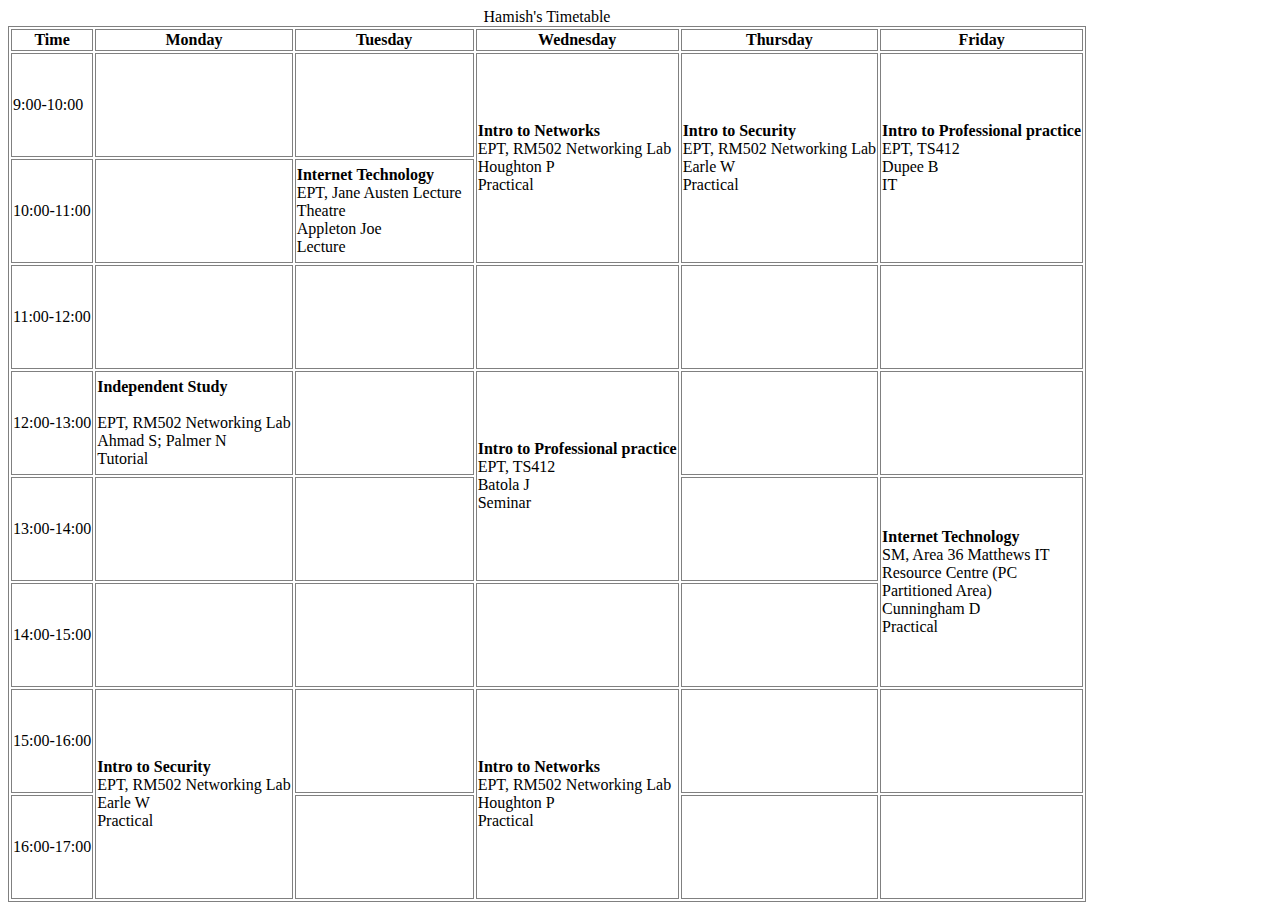
==== Week2/timetable.html @ db3ba7fa "Add files via upload" ====
<!DOCTYPE html>
<html lang="en">
	<head>
		<style>
		table, td, th {
			border: 1px solid gray
		}
		td {
			height: 100px
		}
		</style>
		<title> Hamish's Timetable </title>
	</head>
	<body>
		<table>	
			<caption>Hamish's Timetable </caption>
			<tr>
				<th> Time </th>
				<th> Monday </th>
				<th width="175"> Tuesday </th>
				<th> Wednesday </th>
				<th> Thursday </th>
				<th> Friday </th>
			</tr>
			<tr>
				<td> 9:00-10:00 </td>
				<td ></td>
				<td></td>
				<td rowspan="2">
					<strong>Intro to Networks</strong>
					<br>EPT, RM502 Networking Lab
					<br>Houghton P
					<br>Practical
					</td>
				<td rowspan="2">
					<strong>Intro to Security</strong>
					<br>EPT, RM502 Networking Lab
					<br>Earle W
					<br>Practical
				</td>
				<td rowspan="2">
					<strong>Intro to Professional practice</strong>
					<br>EPT, TS412
					<br>Dupee B
					<br>IT
				</td>
			</tr>
			<tr>
				<td> 10:00-11:00 </td>
				<td></td>
				<td>
					<strong>Internet Technology</strong>
					<br>EPT, Jane Austen Lecture
					<br>Theatre
					<br>Appleton Joe
					<br>Lecture
				</td>
			</tr>
			<tr>
				<td> 11:00-12:00 </td>
				<td ></td>
				<td></td>
				<td></td>
				<td></td>
				<td></td>
			</tr>
			<tr>
				<td> 12:00-13:00 </td>
				<td>
					<strong>Independent Study</strong>
					<br>
					<br>EPT, RM502 Networking Lab
					<br>Ahmad S; Palmer N
					<br>Tutorial
				</td>
				<td></td>
				<td rowspan="2">
					<strong>Intro to Professional practice</strong>
					<br>EPT, TS412
					<br>Batola J
					<br>Seminar
				</td>
				<td></td>
				<td></td>
			</tr>
			<tr>
				<td> 13:00-14:00 </td>
				<td ></td>
				<td></td>
				<td></td>
				<td rowspan="2">
					<strong>Internet Technology</strong>
					<br>SM, Area 36 Matthews IT
					<br>Resource Centre (PC
					<br>Partitioned Area)
					<br>Cunningham D
					<br>Practical
				</td>
			</tr>
			<tr>
				<td> 14:00-15:00 </td>
				<td ></td>
				<td></td>
				<td></td>
				<td></td>
			</tr>
			<tr>
				<td> 15:00-16:00 </td>
				<td rowspan="2">
					<strong>Intro to Security</strong>
					<br>EPT, RM502 Networking Lab
					<br>Earle W
					<br>Practical
				</td>
				<td></td>
				<td rowspan="2">
					<strong>Intro to Networks</strong>
					<br>EPT, RM502 Networking Lab
					<br>Houghton P
					<br>Practical
				</td>
				<td></td>
				<td></td>
			</tr>
			<tr>
				<td> 16:00-17:00 </td>
				<td></td>
				<td></td>
				<td></td>
			</tr>
		</table>
	</body>
</html>
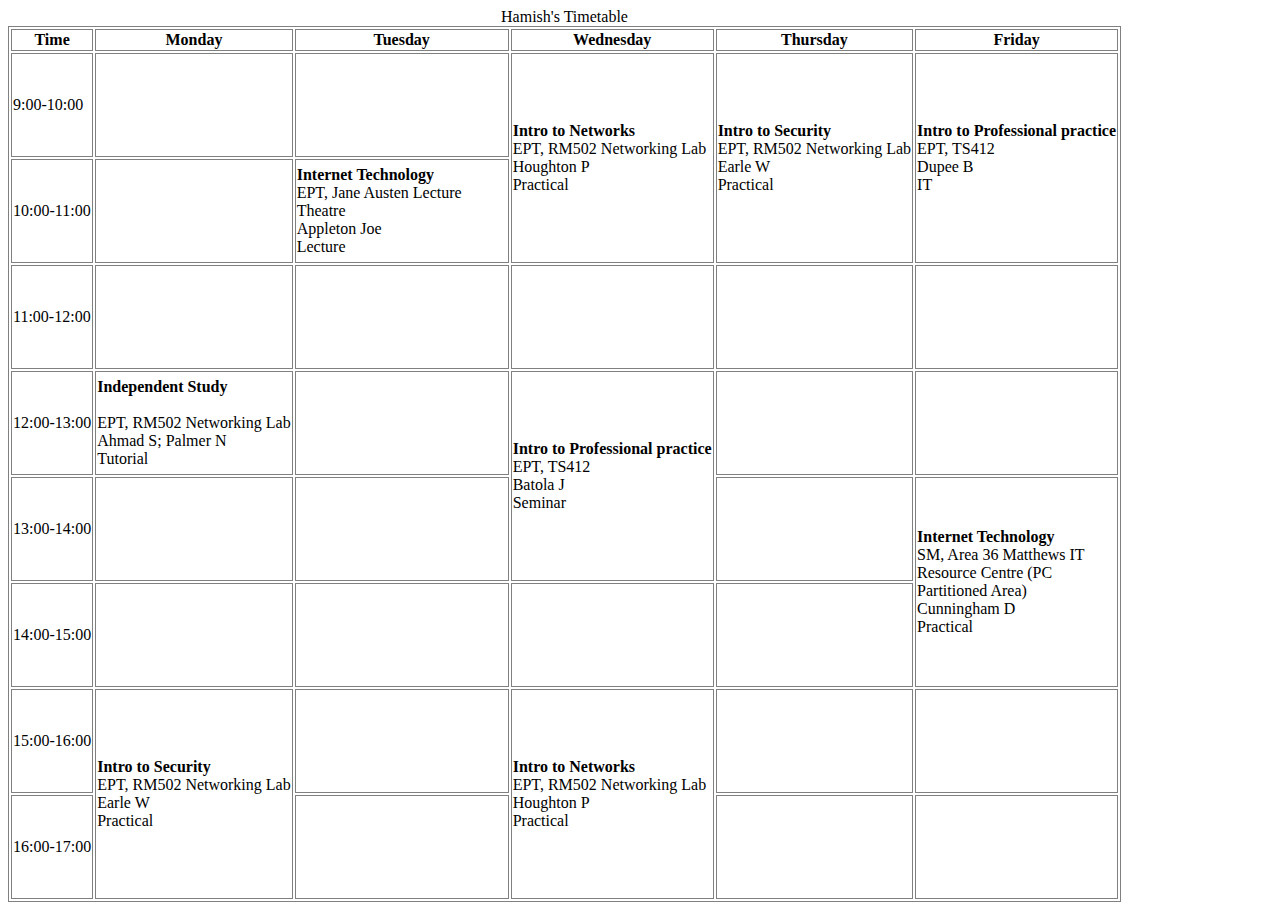
==== commit 8b2c30bd: "Update timetable.html" ====
--- a/Week2/timetable.html
+++ b/Week2/timetable.html
@@ -8,6 +8,9 @@
 		td {
 			height: 100px
 		}
+		.headerwidth {
+			width: 210px;
+		}
 		</style>
 		<title> Hamish's Timetable </title>
 	</head>
@@ -17,14 +20,14 @@
 			<tr>
 				<th> Time </th>
 				<th> Monday </th>
-				<th width="175"> Tuesday </th>
+				<th class="headerwidth"> Tuesday </th>
 				<th> Wednesday </th>
 				<th> Thursday </th>
 				<th> Friday </th>
 			</tr>
 			<tr>
 				<td> 9:00-10:00 </td>
-				<td ></td>
+				<td></td>
 				<td></td>
 				<td rowspan="2">
 					<strong>Intro to Networks</strong>
@@ -130,4 +133,4 @@
 			</tr>
 		</table>
 	</body>
-</html>+</html>
